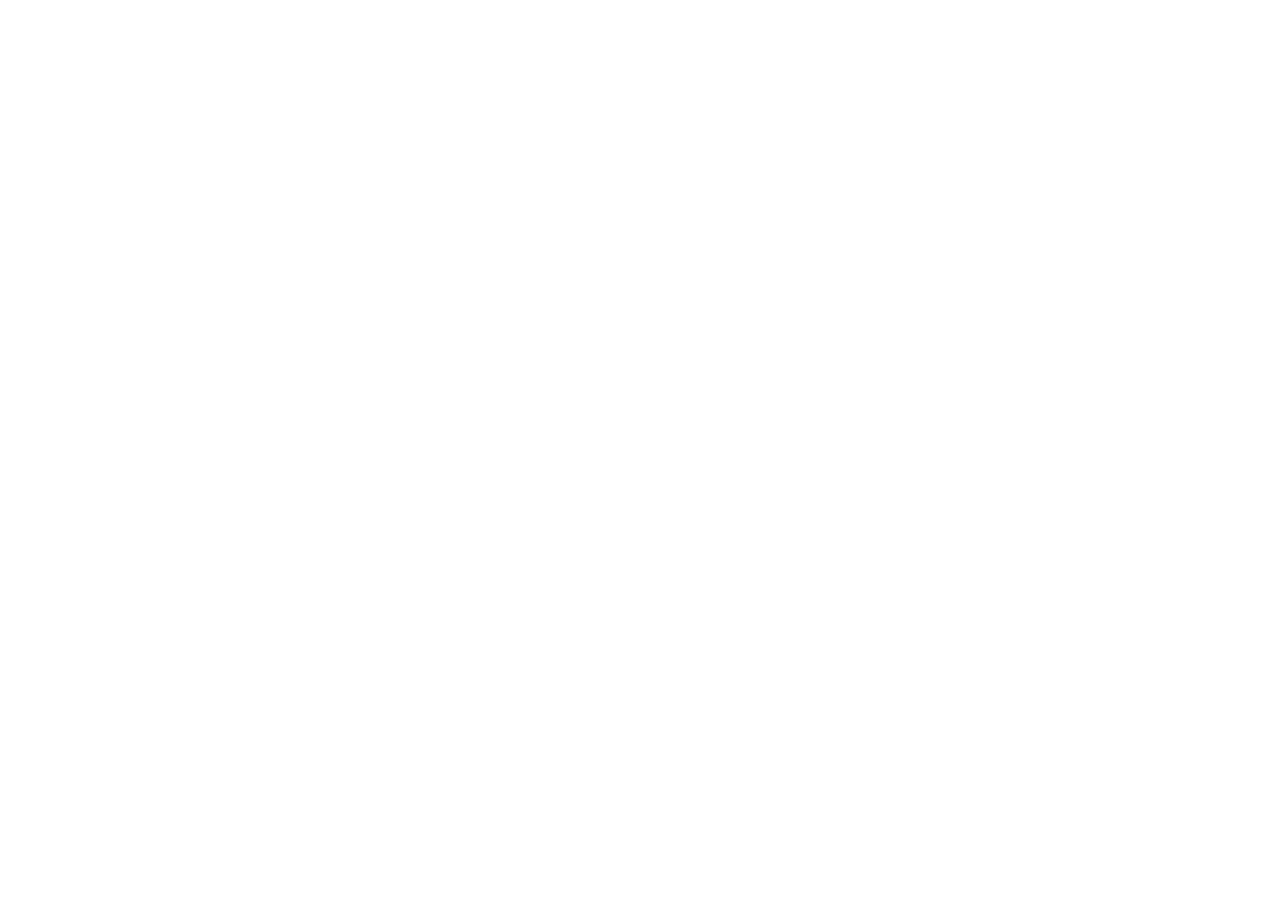
==== index.html @ 6bc9bc59 "Add files via upload" ====
<!DOCTYPE html>
<html>
  <head>
    <script src="https://cdn.jsdelivr.net/npm/p5@1.4.1/lib/p5.min.js"></script>
    
    <script src="https://cdn.jsdelivr.net/npm/p5@1.4.1/lib/addons/p5.sound.min.js"></script>
    <script src="https://cdn.jsdelivr.net/gh/bmoren/p5.collide2D/p5.collide2d.min.js"></script>
    <script src="https://unpkg.com/ml5@0.3.1/dist/ml5.min.js"></script>
    <meta charset="utf-8" />
    <style>
    html, body {
        margin: 0;
        padding: 0;
      }
      canvas {
        display: block;
      }
      
      </style>
  </head>
  <body >
    
    
    <script src="unicorn.js"></script>
    <script src="train.js"></script>
    <script src="sketch.js" ></script>
  </body>
</html>
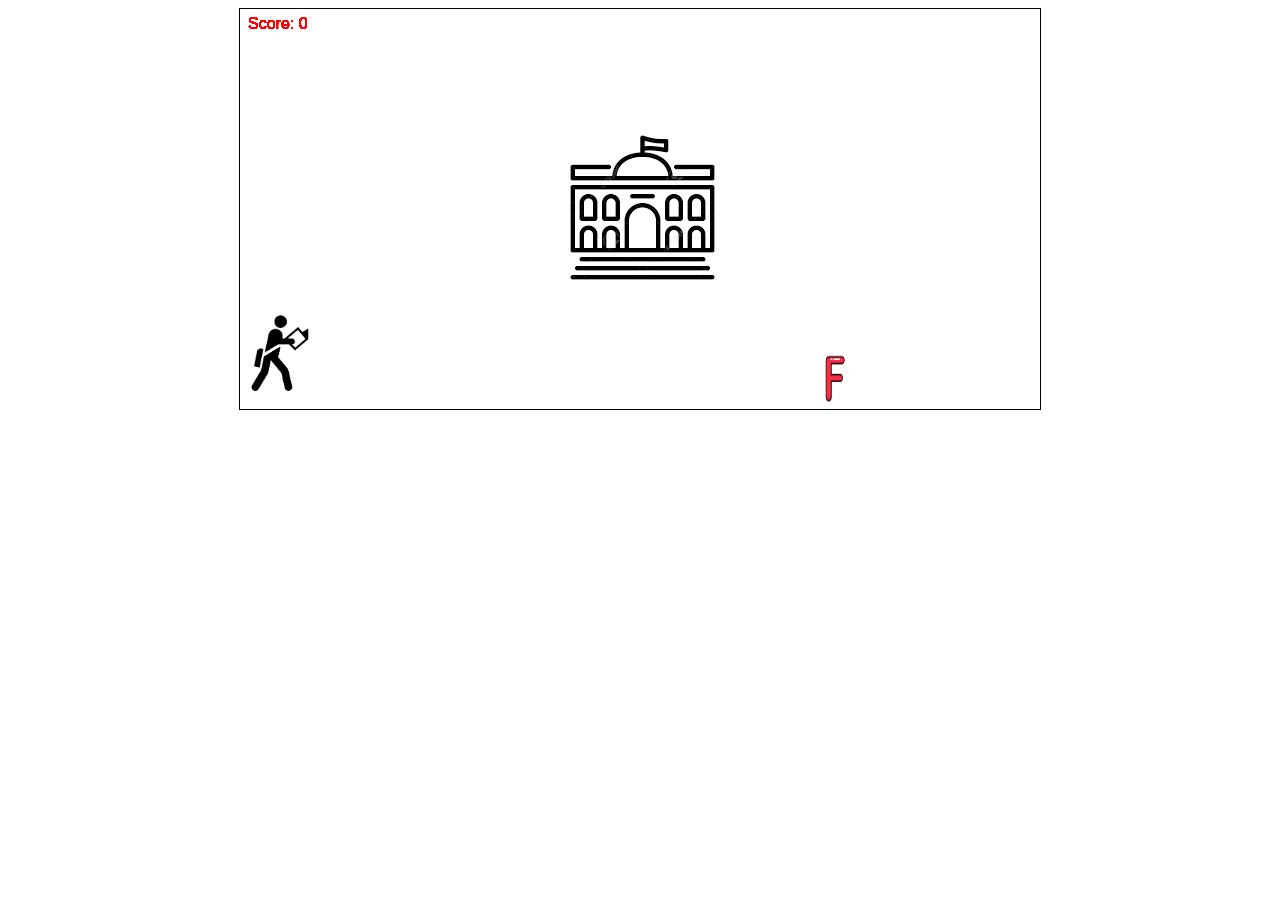
==== commit a6114b4e: "Add files via upload" ====
--- a/index.html
+++ b/index.html
@@ -1,28 +1,20 @@
-<!DOCTYPE html>
-<html>
-  <head>
-    <script src="https://cdn.jsdelivr.net/npm/p5@1.4.1/lib/p5.min.js"></script>
-    
-    <script src="https://cdn.jsdelivr.net/npm/p5@1.4.1/lib/addons/p5.sound.min.js"></script>
-    <script src="https://cdn.jsdelivr.net/gh/bmoren/p5.collide2D/p5.collide2d.min.js"></script>
-    <script src="https://unpkg.com/ml5@0.3.1/dist/ml5.min.js"></script>
-    <meta charset="utf-8" />
-    <style>
-    html, body {
-        margin: 0;
-        padding: 0;
-      }
-      canvas {
-        display: block;
-      }
-      
-      </style>
-  </head>
-  <body >
-    
-    
-    <script src="unicorn.js"></script>
-    <script src="train.js"></script>
-    <script src="sketch.js" ></script>
-  </body>
-</html>
+<!DOCTYPE html>
+<html >
+  <head>
+
+ 
+    <meta charset="UTF-8" />
+    <meta name="viewport" content="width=device-width, initial-scale=1.0" />
+    <title>Document</title>
+    <link rel="stylesheet" href="styles.css" />
+  </head>
+  <body>
+    <div class="game">
+      <canvas id="myScore" ></canvas>
+      <div id="student"></div>
+      <div id="fail"></div>
+    </div>
+    <script type="text/javascript" src="scripts.js"></script>
+      
+  </body>
+</html>--- a/styles.css
+++ b/styles.css
@@ -0,0 +1,74 @@
+.game {
+    width: 800px;
+    height: 400px;
+    border: 1px solid rgb(5, 5, 5);
+    margin: auto;
+    background-image: url(college.png);
+    background-repeat: no-repeat;
+    background-position: center;
+    
+    background-size:auto;
+    
+  }
+  .myScore{
+ background-color: white;
+  }
+  
+  #student {
+    width: 80px;
+    height: 80px;
+    background-image: url(ss.png);
+    background-size: 80px 80px;
+    position: relative;
+    top: 150px;
+  }
+ 
+  .jump {
+    animation: jump 0.3s linear;
+    
+  }
+  
+  @keyframes jump {
+    0% {
+      top: 150px;
+    }
+  
+    30% {
+      top: 130px;
+    }
+  
+    50% {
+      top: 80px;
+    }
+  
+    80% {
+      top: 130px;
+    }
+  
+    100% {
+      top: 150px;
+    }
+  }
+  
+  #fail {
+    width: 30px;
+    height: 50px;
+    position: relative;
+    top: 110px;
+    left: 580px;
+  
+    background-image: url("fail.png");
+    background-size: 30px 50px;
+  
+    animation: block 1.5s infinite linear;
+  }
+  
+  @keyframes block {
+    0% {
+      left: 580px;
+    }
+  
+    100% {
+      left: -20px;
+    }
+  }